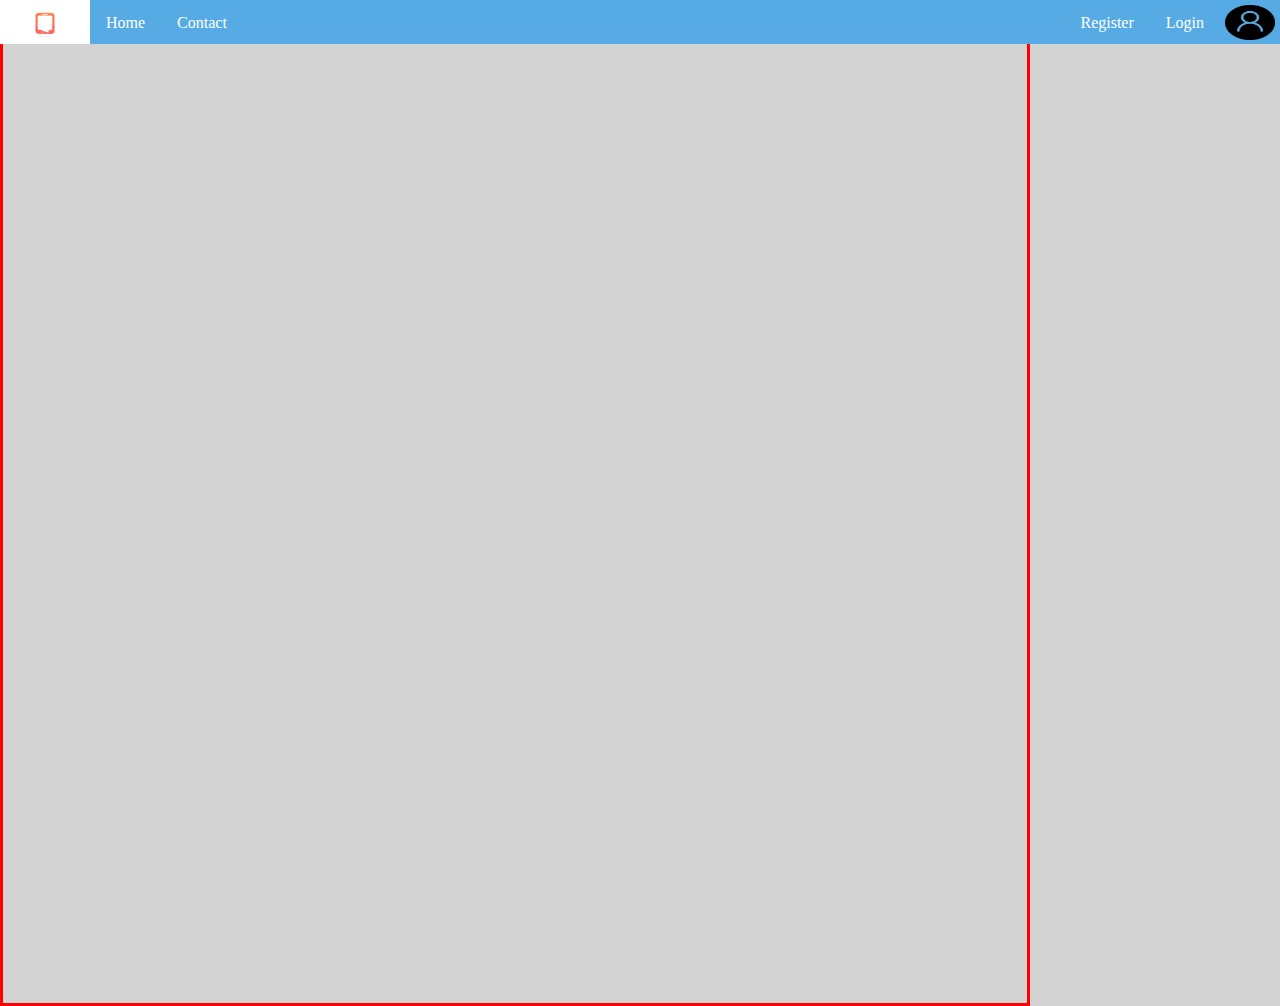
==== pyScripts/index.html @ e99b21b8 "Created the basic layout for the home page" ====
<!DOCTYPE html>
<html>
<head>
<title>Reddit</title>
<link rel="stylesheet" href="style.css">
</head>
<body>
    <div class = "container">

        <!-- <div class = "logo"><img src="logo.jpg"></div> -->

        <div class="navigation-bar">
                <nav>
                    <ul id = "nav-ul">
                            <li id = "navLeft"><img id = "logo" src="logo.jpg"></li>
                            <li id = "navLeft"><a href="default.asp">Home</a></li>
                            <li id = "navLeft"><a href="news.asp">Contact</a></li>
                            <li id = "navRight"><img id = "userImg" src="default_logImg.png"></li>
                            <li id = "navRight"><a href="contact.asp">Login</a></li>
                            <li id = "navRight"><a href="about.asp">Register</a></li>
                            
                    </ul>
                </nav>
                
        </div>
        <div class = "h">
            hello
        </div>
    </div>

</body>
</html>
---- pyScripts/style.css ----
body {
    background-color: lightgray;
    margin: 0;
    padding: 0;
 
}

nav{
    width : 100%;
    height: 20%;
    overflow: auto;

}


/* .logo img{
    position: absolute;
    width: 80px;
    height: 10%;

} */


#userImg{
    width : 50px;
    height: 35px;
    margin: 5px 5px 0px 5px;
}

.navigation-bar{
    position : fixed;
    width: 100%;


}

#logo{
    width : 90px;
    height: 50px;
    max-width: 100%;
    max-height: 10%;

    /* height: 110%; */
    margin: 0;
    padding:0;
}



#nav-ul {
    list-style-type: none;
    margin: 0;
    padding: 0;
    overflow: hidden;
    background-color:#56ABE4;

    ;
  }
  
  #nav-ul li {
    /* float: left; */
    margin: 0 0 -10px 0;
  }
#navLeft{
    float : left;
}

  #navRight {
      float : right;
  }
  
  #nav-ul li a {
    display: block;
    color: white;
    text-align: center;
    padding: 14px 16px;
    text-decoration: none;
  }
  
  /* Change the link color to #111 (black) on hover */
  #nav-ul li a:hover {
    background-color: red;
  }

  .h{
      border: solid red;
      width : 80%;
      height: 1000px;

  }
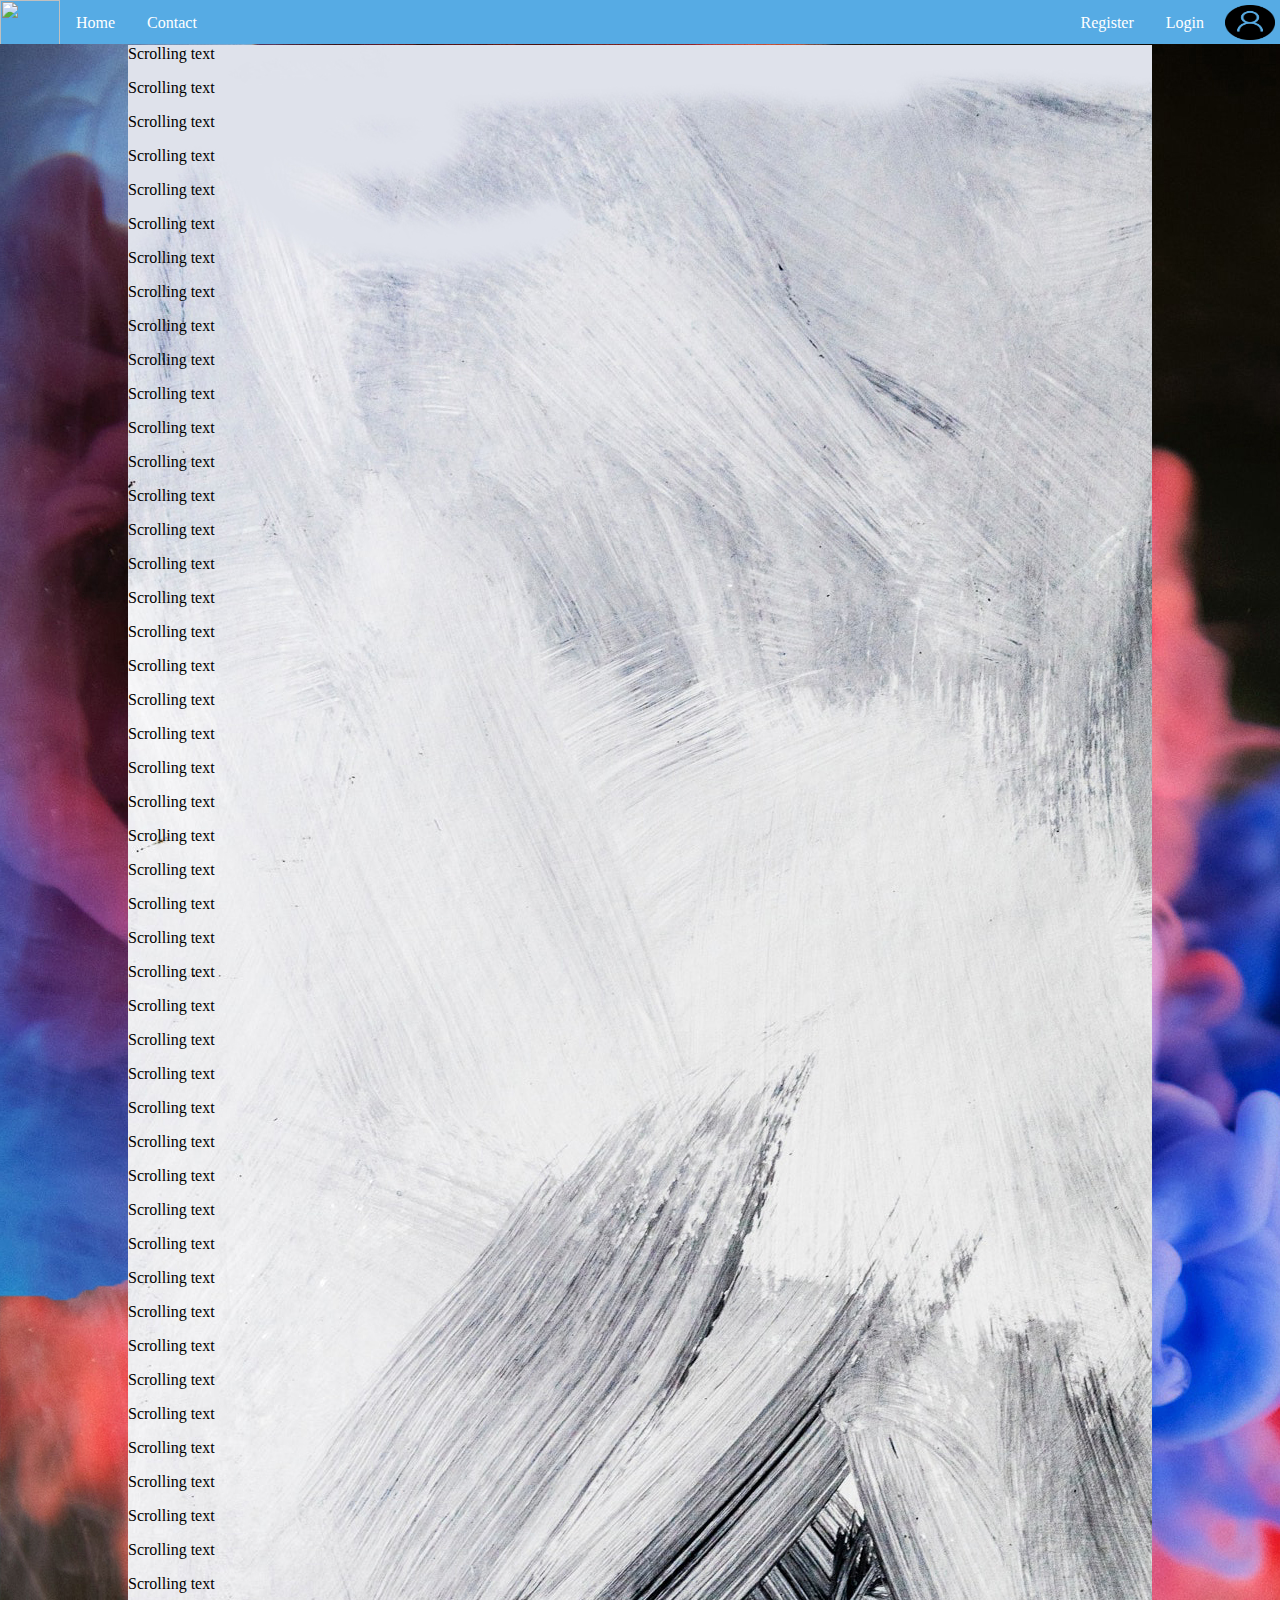
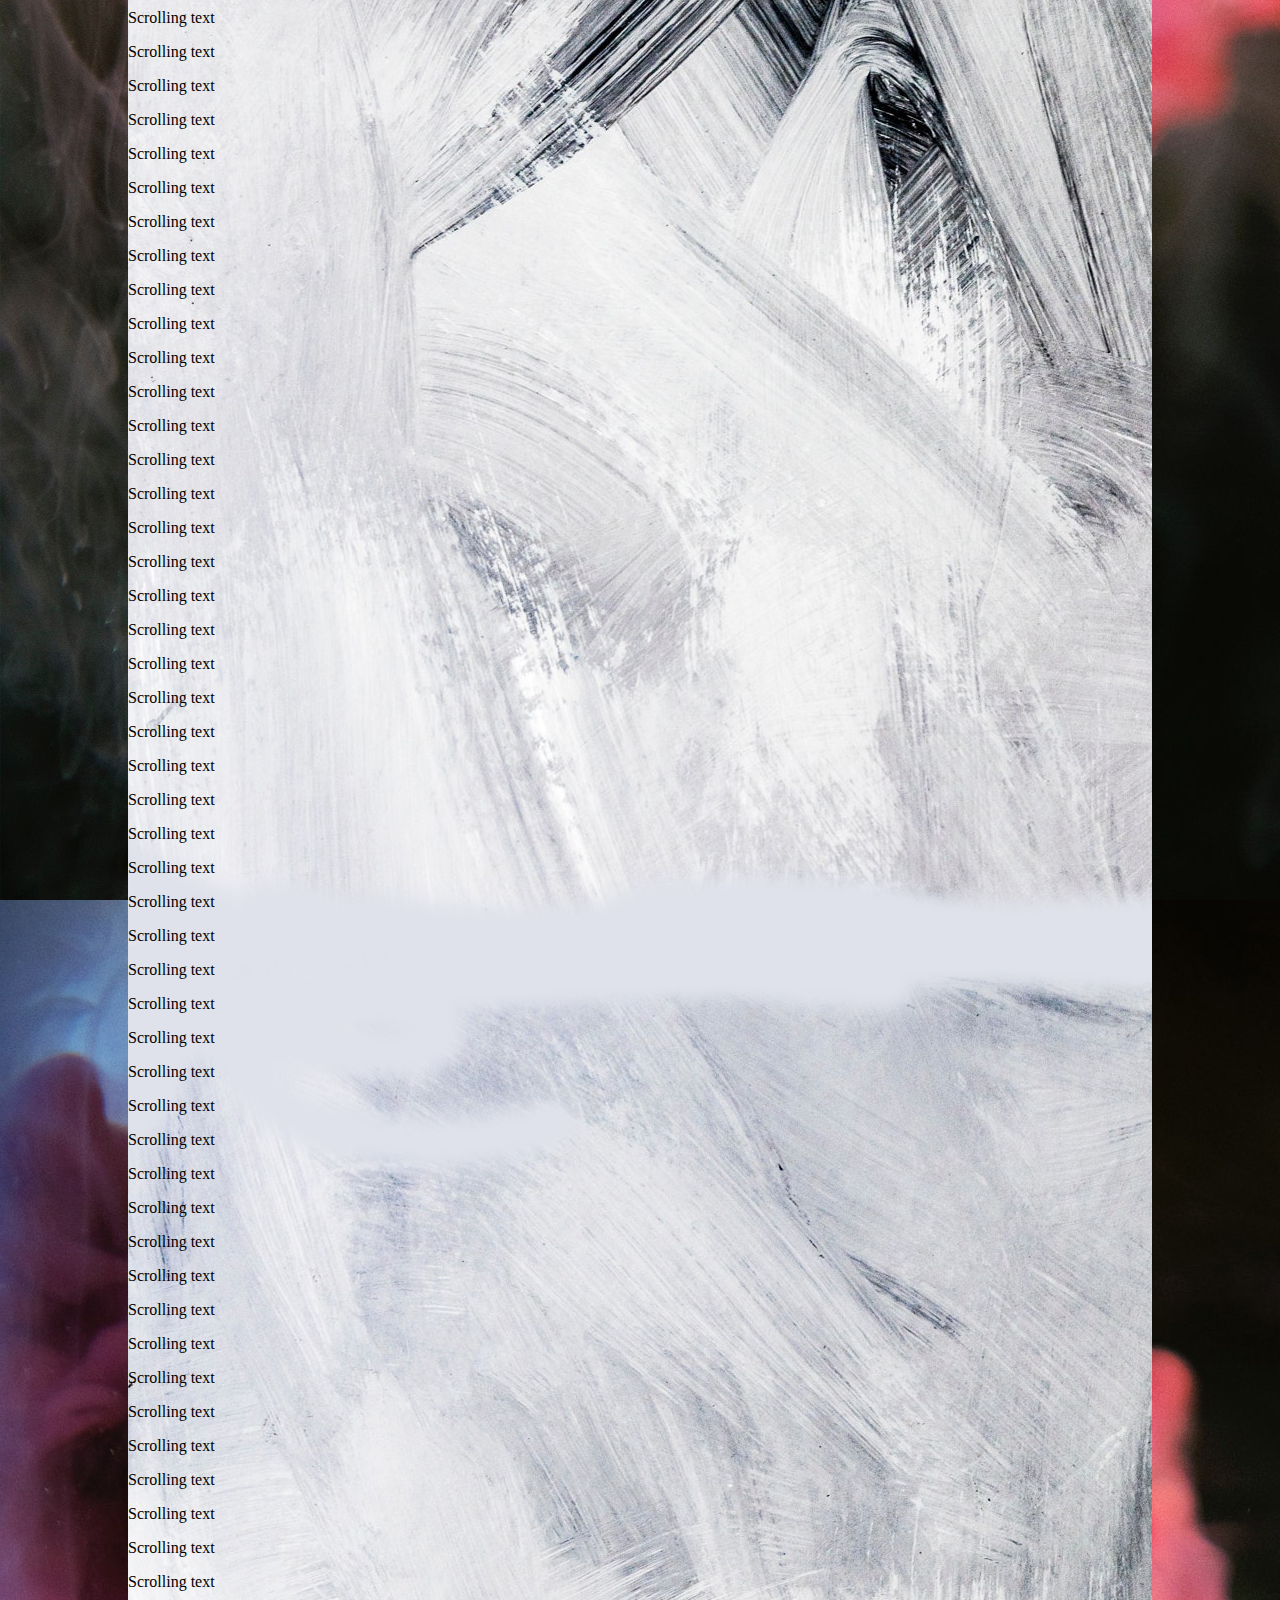
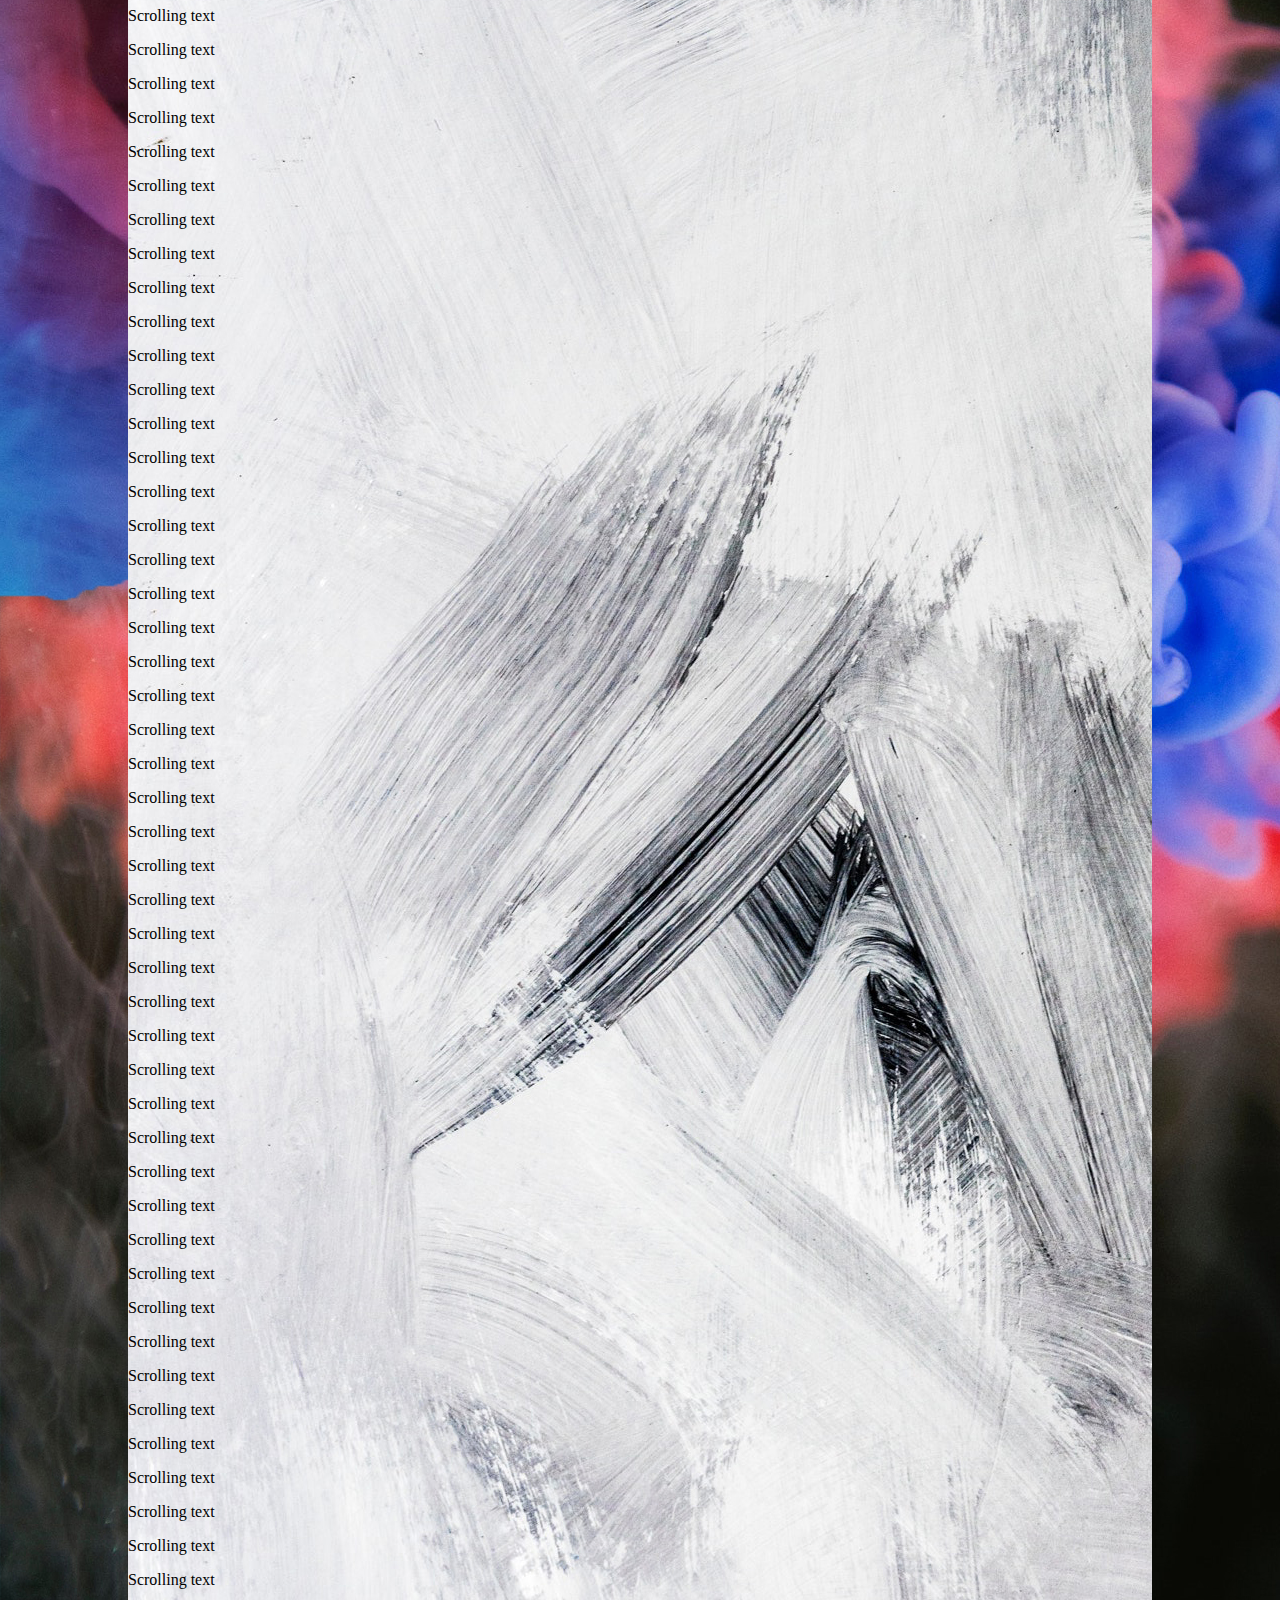
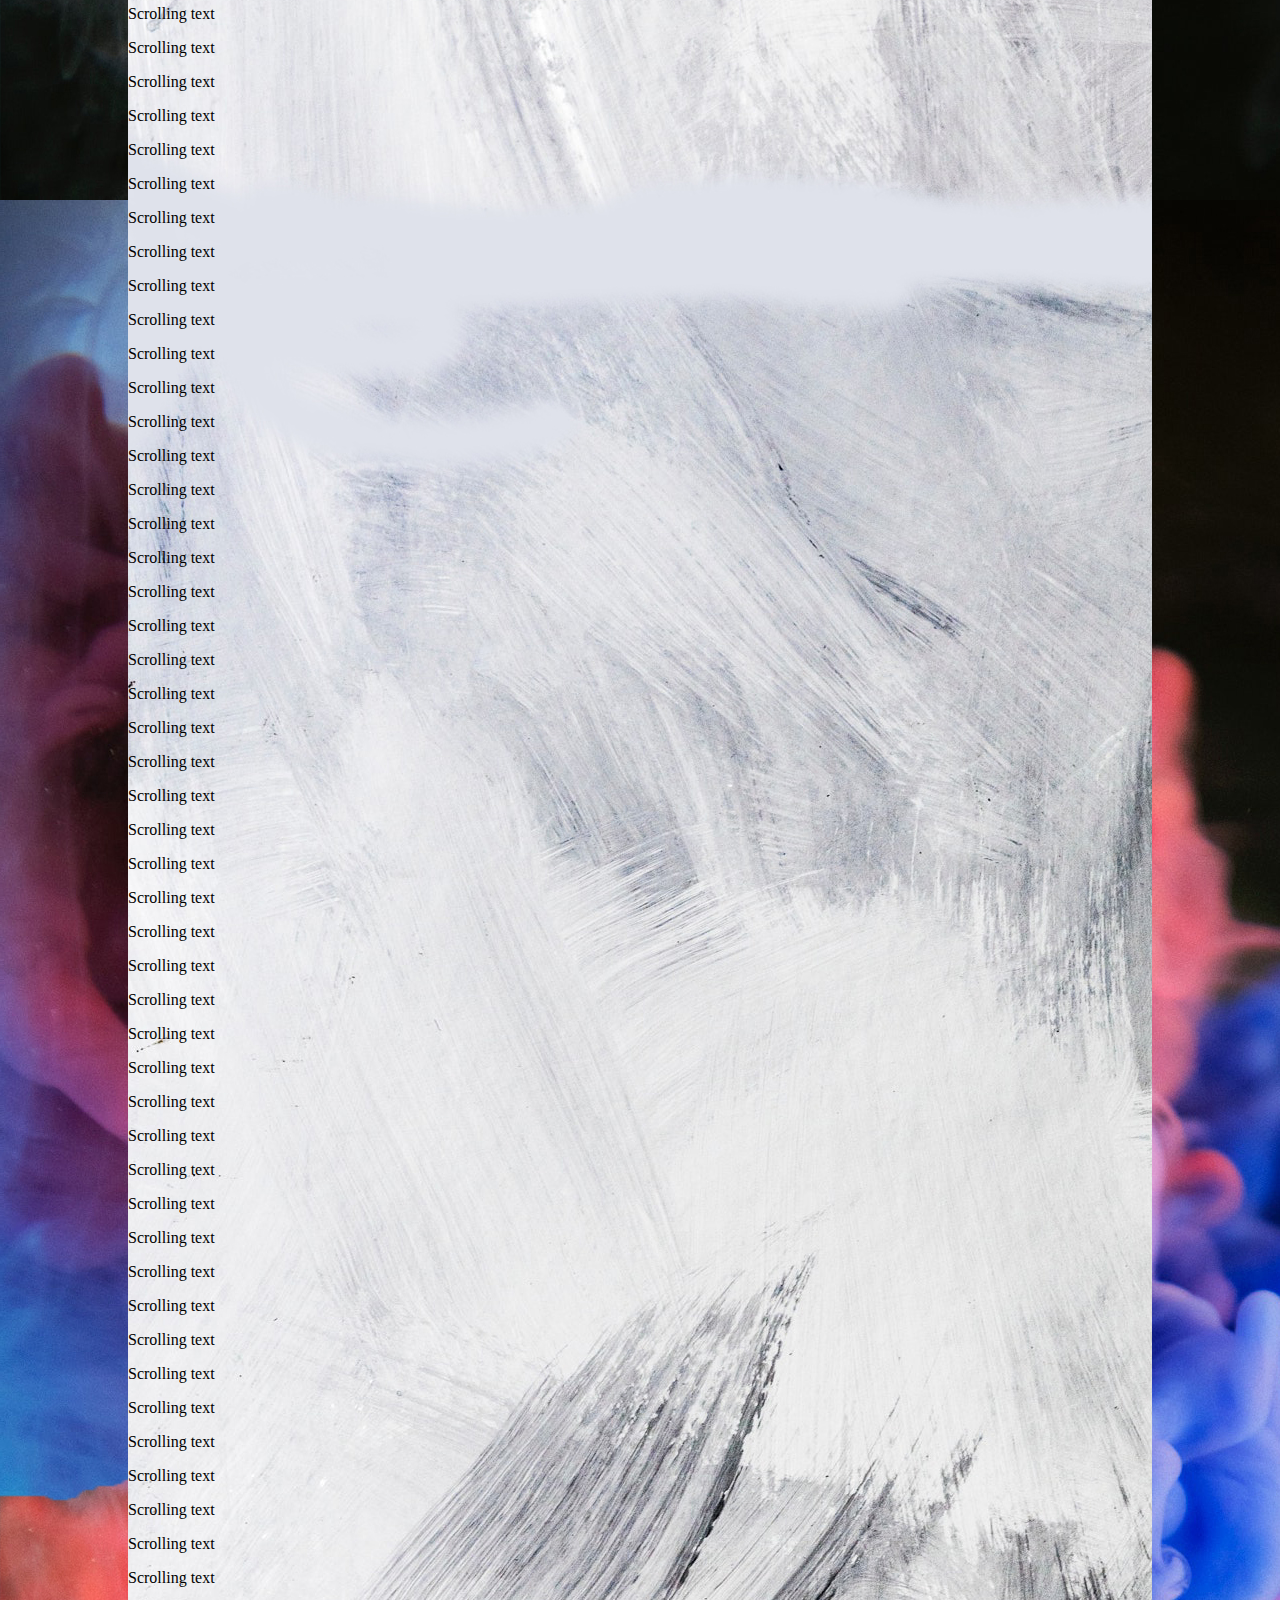
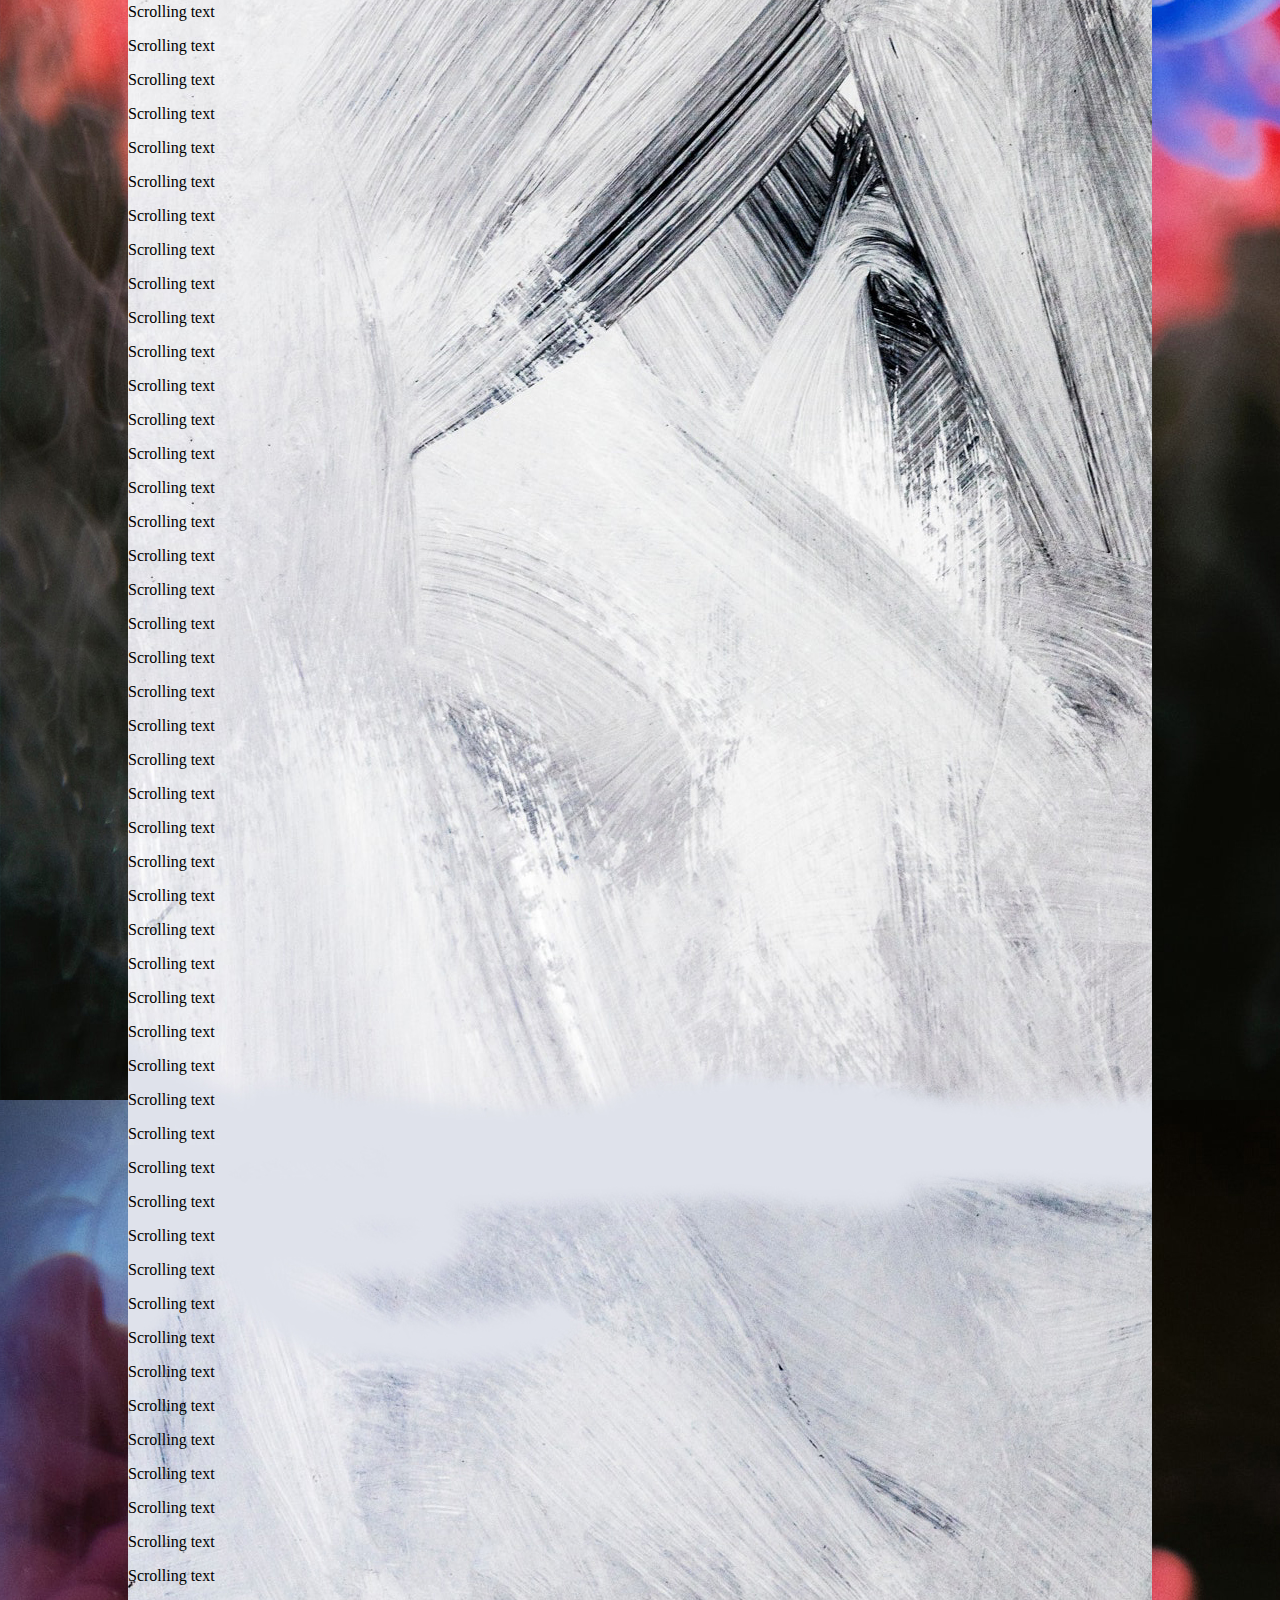
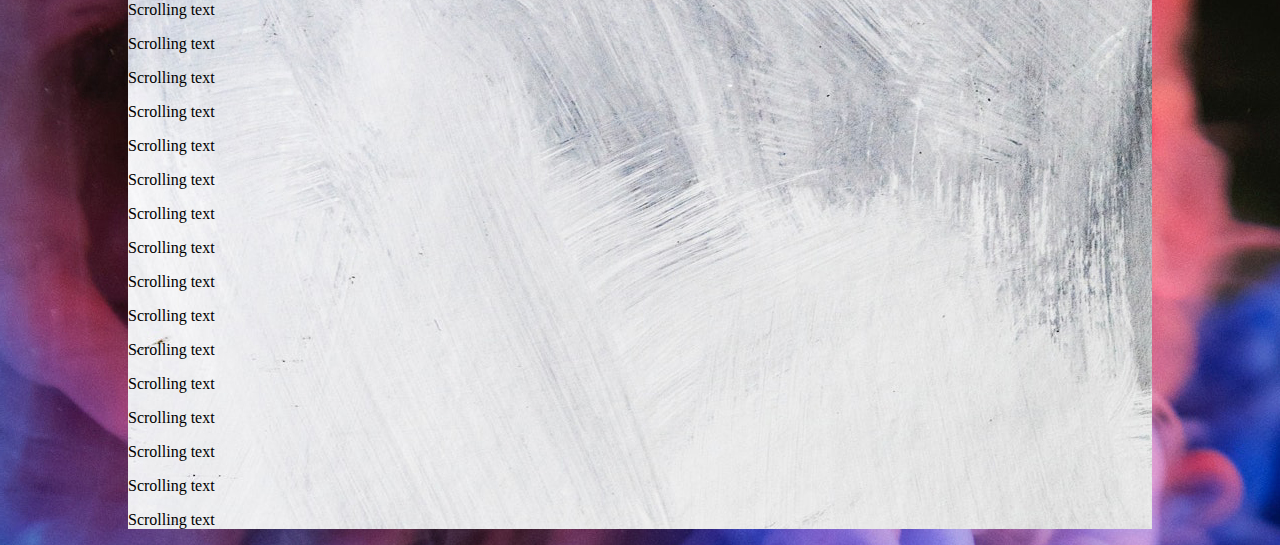
==== commit ea9876fe: "Added more css" ====
--- a/pyScripts/index.html
+++ b/pyScripts/index.html
@@ -5,14 +5,11 @@
 <link rel="stylesheet" href="style.css">
 </head>
 <body>
-    <div class = "container">
-
-        <!-- <div class = "logo"><img src="logo.jpg"></div> -->
-
+   
         <div class="navigation-bar">
                 <nav>
                     <ul id = "nav-ul">
-                            <li id = "navLeft"><img id = "logo" src="logo.jpg"></li>
+                            <li id = "navLeft"><img id = "logo" src="logo.png"></li>
                             <li id = "navLeft"><a href="default.asp">Home</a></li>
                             <li id = "navLeft"><a href="news.asp">Contact</a></li>
                             <li id = "navRight"><img id = "userImg" src="default_logImg.png"></li>
@@ -23,9 +20,261 @@
                 </nav>
                 
         </div>
+ 
+    <div class = "container">
         <div class = "h">
-            hello
+                <p>Scrolling text</p>
+                <p>Scrolling text</p>
+                <p>Scrolling text</p>
+                <p>Scrolling text</p>
+                <p>Scrolling text</p>   
+                <p>Scrolling text</p>
+                <p>Scrolling text</p>
+                <p>Scrolling text</p>
+                <p>Scrolling text</p>
+                <p>Scrolling text</p>
+                <p>Scrolling text</p>
+                <p>Scrolling text</p>
+                <p>Scrolling text</p>
+                <p>Scrolling text</p>
+                <p>Scrolling text</p>   
+                <p>Scrolling text</p>
+                <p>Scrolling text</p>
+                <p>Scrolling text</p>
+                <p>Scrolling text</p>
+                <p>Scrolling text</p>
+                <p>Scrolling text</p>
+                <p>Scrolling text</p>
+                <p>Scrolling text</p>
+                <p>Scrolling text</p>
+                <p>Scrolling text</p>   
+                <p>Scrolling text</p>
+                <p>Scrolling text</p>
+                <p>Scrolling text</p>
+                <p>Scrolling text</p>
+                <p>Scrolling text</p>
+                <p>Scrolling text</p>
+                <p>Scrolling text</p>
+                <p>Scrolling text</p>
+                <p>Scrolling text</p>
+                <p>Scrolling text</p>   
+                <p>Scrolling text</p>
+                <p>Scrolling text</p>
+                <p>Scrolling text</p>
+                <p>Scrolling text</p>
+                <p>Scrolling text</p>
+                <p>Scrolling text</p>
+                <p>Scrolling text</p>
+                <p>Scrolling text</p>
+                <p>Scrolling text</p>
+                <p>Scrolling text</p>   
+                <p>Scrolling text</p>
+                <p>Scrolling text</p>
+                <p>Scrolling text</p>
+                <p>Scrolling text</p>
+                <p>Scrolling text</p>
+                <p>Scrolling text</p>
+                <p>Scrolling text</p>
+                <p>Scrolling text</p>
+                <p>Scrolling text</p>
+                <p>Scrolling text</p>   
+                <p>Scrolling text</p>
+                <p>Scrolling text</p>
+                <p>Scrolling text</p>
+                <p>Scrolling text</p>
+                <p>Scrolling text</p>
+                <p>Scrolling text</p>
+                <p>Scrolling text</p>
+                <p>Scrolling text</p>
+                <p>Scrolling text</p>
+                <p>Scrolling text</p>   
+                <p>Scrolling text</p>
+                <p>Scrolling text</p>
+                <p>Scrolling text</p>
+                <p>Scrolling text</p>
+                <p>Scrolling text</p>
+                <p>Scrolling text</p>
+                <p>Scrolling text</p>
+                <p>Scrolling text</p>
+                <p>Scrolling text</p>
+                <p>Scrolling text</p>   
+                <p>Scrolling text</p>
+                <p>Scrolling text</p>
+                <p>Scrolling text</p>
+                <p>Scrolling text</p>
+                <p>Scrolling text</p>
+                <p>Scrolling text</p>
+                <p>Scrolling text</p>
+                <p>Scrolling text</p>
+                <p>Scrolling text</p>
+                <p>Scrolling text</p>   
+                <p>Scrolling text</p>
+                <p>Scrolling text</p>
+                <p>Scrolling text</p>
+                <p>Scrolling text</p>
+                <p>Scrolling text</p>
+                <p>Scrolling text</p>
+                <p>Scrolling text</p>
+                <p>Scrolling text</p>
+                <p>Scrolling text</p>
+                <p>Scrolling text</p>   
+                <p>Scrolling text</p>
+                <p>Scrolling text</p>
+                <p>Scrolling text</p>
+                <p>Scrolling text</p>
+                <p>Scrolling text</p>
+                <p>Scrolling text</p>
+                <p>Scrolling text</p>
+                <p>Scrolling text</p>
+                <p>Scrolling text</p>
+                <p>Scrolling text</p>   
+                <p>Scrolling text</p>
+                <p>Scrolling text</p>
+                <p>Scrolling text</p>
+                <p>Scrolling text</p>
+                <p>Scrolling text</p>
+                <p>Scrolling text</p>
+                <p>Scrolling text</p>
+                <p>Scrolling text</p>
+                <p>Scrolling text</p>
+                <p>Scrolling text</p>   
+                <p>Scrolling text</p>
+                <p>Scrolling text</p>
+                <p>Scrolling text</p>
+                <p>Scrolling text</p>
+                <p>Scrolling text</p>
+                <p>Scrolling text</p>
+                <p>Scrolling text</p>
+                <p>Scrolling text</p>
+                <p>Scrolling text</p>
+                <p>Scrolling text</p>   
+                <p>Scrolling text</p>
+                <p>Scrolling text</p>
+                <p>Scrolling text</p>
+                <p>Scrolling text</p>
+                <p>Scrolling text</p>
+                <p>Scrolling text</p>
+                <p>Scrolling text</p>
+                <p>Scrolling text</p>
+                <p>Scrolling text</p>
+                <p>Scrolling text</p>   
+                <p>Scrolling text</p>
+                <p>Scrolling text</p>
+                <p>Scrolling text</p>
+                <p>Scrolling text</p>
+                <p>Scrolling text</p>
+                <p>Scrolling text</p>
+                <p>Scrolling text</p>
+                <p>Scrolling text</p>
+                <p>Scrolling text</p>
+                <p>Scrolling text</p>   
+                <p>Scrolling text</p>
+                <p>Scrolling text</p>
+                <p>Scrolling text</p>
+                <p>Scrolling text</p>
+                <p>Scrolling text</p>
+                <p>Scrolling text</p>
+                <p>Scrolling text</p>
+                <p>Scrolling text</p>
+                <p>Scrolling text</p>
+                <p>Scrolling text</p>   
+                <p>Scrolling text</p>
+                <p>Scrolling text</p>
+                <p>Scrolling text</p>
+                <p>Scrolling text</p>
+                <p>Scrolling text</p>
+                <p>Scrolling text</p>
+                <p>Scrolling text</p>
+                <p>Scrolling text</p>
+                <p>Scrolling text</p>
+                <p>Scrolling text</p>   
+                <p>Scrolling text</p>
+                <p>Scrolling text</p>
+                <p>Scrolling text</p>
+                <p>Scrolling text</p>
+                <p>Scrolling text</p>
+                <p>Scrolling text</p>
+                <p>Scrolling text</p>
+                <p>Scrolling text</p>
+                <p>Scrolling text</p>
+                <p>Scrolling text</p>   
+                <p>Scrolling text</p>
+                <p>Scrolling text</p>
+                <p>Scrolling text</p>
+                <p>Scrolling text</p>
+                <p>Scrolling text</p>
+                <p>Scrolling text</p>
+                <p>Scrolling text</p>
+                <p>Scrolling text</p>
+                <p>Scrolling text</p>
+                <p>Scrolling text</p>   
+                <p>Scrolling text</p>
+                <p>Scrolling text</p>
+                <p>Scrolling text</p>
+                <p>Scrolling text</p>
+                <p>Scrolling text</p>
+                <p>Scrolling text</p>
+                <p>Scrolling text</p>
+                <p>Scrolling text</p>
+                <p>Scrolling text</p>
+                <p>Scrolling text</p>   
+                <p>Scrolling text</p>
+                <p>Scrolling text</p>
+                <p>Scrolling text</p>
+                <p>Scrolling text</p>
+                <p>Scrolling text</p>
+                <p>Scrolling text</p>
+                <p>Scrolling text</p>
+                <p>Scrolling text</p>
+                <p>Scrolling text</p>
+                <p>Scrolling text</p>   
+                <p>Scrolling text</p>
+                <p>Scrolling text</p>
+                <p>Scrolling text</p>
+                <p>Scrolling text</p>
+                <p>Scrolling text</p>
+                <p>Scrolling text</p>
+                <p>Scrolling text</p>
+                <p>Scrolling text</p>
+                <p>Scrolling text</p>
+                <p>Scrolling text</p>   
+                <p>Scrolling text</p>
+                <p>Scrolling text</p>
+                <p>Scrolling text</p>
+                <p>Scrolling text</p>
+                <p>Scrolling text</p>
+                <p>Scrolling text</p>
+                <p>Scrolling text</p>
+                <p>Scrolling text</p>
+                <p>Scrolling text</p>
+                <p>Scrolling text</p>   
+                <p>Scrolling text</p>
+                <p>Scrolling text</p>
+                <p>Scrolling text</p>
+                <p>Scrolling text</p>
+                <p>Scrolling text</p>
+                <p>Scrolling text</p>
+                <p>Scrolling text</p>
+                <p>Scrolling text</p>
+                <p>Scrolling text</p>
+                <p>Scrolling text</p>   
+                <p>Scrolling text</p>
+                <p>Scrolling text</p>
+                <p>Scrolling text</p>
+                <p>Scrolling text</p>
+                <p>Scrolling text</p>
+                <p>Scrolling text</p>
+                <p>Scrolling text</p>
+                <p>Scrolling text</p>
+                <p>Scrolling text</p>
+                <p>Scrolling text</p>   
+                <p>Scrolling text</p>
+                <p>Scrolling text</p>
+                <p>Scrolling text</p>
+                <p>Scrolling text</p>
+                <p>Scrolling text</p>
         </div>
+
     </div>
 
 </body>
--- a/pyScripts/style.css
+++ b/pyScripts/style.css
@@ -1,5 +1,9 @@
 body {
-    background-color: lightgray;
+    /* background-color: lightgray; */
+    /* background-image: url("milkeyWay.jpeg"); */
+    /* background-image: url("backgrounds-blank-blue-953214.jpg");
+    background-image: url("backgrounds-blank-blue-953214.jpg"); */
+    background-image: url("abstract-art-artistic-1020315_C2.jpg");
     margin: 0;
     padding: 0;
  
@@ -28,20 +32,20 @@
 }
 
 .navigation-bar{
-    position : fixed;
+    top: 0;
     width: 100%;
+    position : fixed; 
+    
+
+    
+}
 
 
-}
 
 #logo{
-    width : 90px;
+    width : 60px;
     height: 50px;
-    max-width: 100%;
-    max-height: 10%;
-
-    /* height: 110%; */
-    margin: 0;
+    margin: 0px 0px 0px 0px;
     padding:0;
 }
 
@@ -82,10 +86,25 @@
     background-color: red;
   }
 
-  .h{
-      border: solid red;
-      width : 80%;
-      height: 1000px;
+
+
+
+
+.container{
+    width : 80%;
+    /* height: */
+    margin-top: 45px;
+    margin-left: 10%;
+    margin-right: 10%;
+    /* background-color: rgb(76, 99, 91); */
+    background-image: url("abstract-attractive-backdrop-988872.jpg")
+   
+
+}
+.h{
+    
+      /* border: solid red; */
+      /* height: 1000px; */
 
   }
 
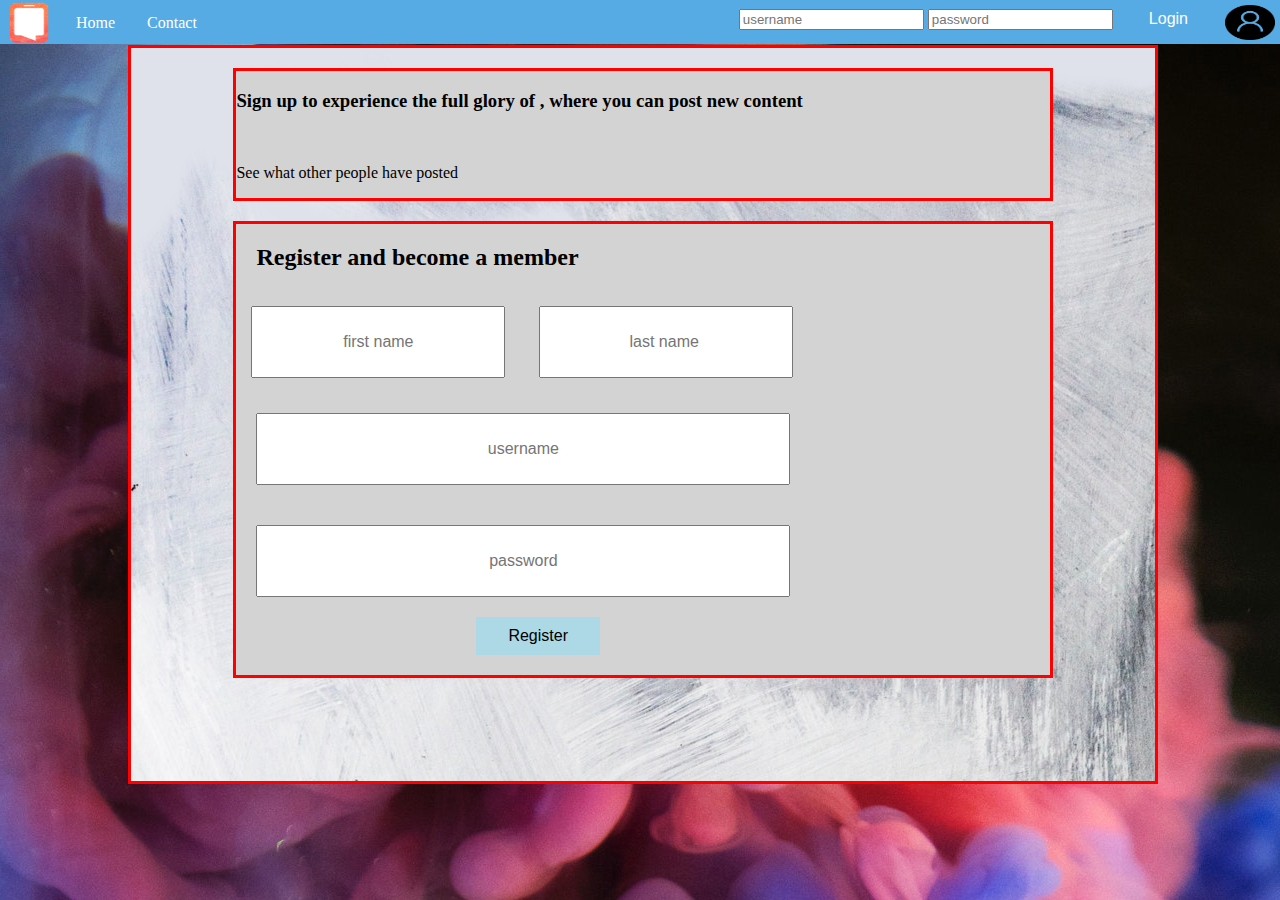
==== commit 108f0ab9: "register page is created" ====
--- a/pyScripts/index.html
+++ b/pyScripts/index.html
@@ -3,6 +3,9 @@
 <head>
 <title>Reddit</title>
 <link rel="stylesheet" href="style.css">
+
+
+
 </head>
 <body>
    
@@ -13,269 +16,54 @@
                             <li id = "navLeft"><a href="default.asp">Home</a></li>
                             <li id = "navLeft"><a href="news.asp">Contact</a></li>
                             <li id = "navRight"><img id = "userImg" src="default_logImg.png"></li>
-                            <li id = "navRight"><a href="contact.asp">Login</a></li>
-                            <li id = "navRight"><a href="about.asp">Register</a></li>
+                            <!-- <li id = "navRight"><a href="contact.asp">Login</a></li> -->
+                            <!-- <li id = "navRight"><a href="about.asp">Register</a></li> -->
+                
+                       
+                             <li id = "navRight">
+                                <form id = "loginForm" method ="POST">
+                                        <!-- First name -->
+                                        <input type="text"  placeholder="username" name="username">
+                                        <!-- Last name -->
+                                        <input type="password" placeholder  = "password" name="lastname">
+                                        <input type="submit" id = "loginBtn" value="Login">
+                                </form>
+                            </li>
+
+
                             
                     </ul>
                 </nav>
                 
         </div>
  
-    <div class = "container">
-        <div class = "h">
-                <p>Scrolling text</p>
-                <p>Scrolling text</p>
-                <p>Scrolling text</p>
-                <p>Scrolling text</p>
-                <p>Scrolling text</p>   
-                <p>Scrolling text</p>
-                <p>Scrolling text</p>
-                <p>Scrolling text</p>
-                <p>Scrolling text</p>
-                <p>Scrolling text</p>
-                <p>Scrolling text</p>
-                <p>Scrolling text</p>
-                <p>Scrolling text</p>
-                <p>Scrolling text</p>
-                <p>Scrolling text</p>   
-                <p>Scrolling text</p>
-                <p>Scrolling text</p>
-                <p>Scrolling text</p>
-                <p>Scrolling text</p>
-                <p>Scrolling text</p>
-                <p>Scrolling text</p>
-                <p>Scrolling text</p>
-                <p>Scrolling text</p>
-                <p>Scrolling text</p>
-                <p>Scrolling text</p>   
-                <p>Scrolling text</p>
-                <p>Scrolling text</p>
-                <p>Scrolling text</p>
-                <p>Scrolling text</p>
-                <p>Scrolling text</p>
-                <p>Scrolling text</p>
-                <p>Scrolling text</p>
-                <p>Scrolling text</p>
-                <p>Scrolling text</p>
-                <p>Scrolling text</p>   
-                <p>Scrolling text</p>
-                <p>Scrolling text</p>
-                <p>Scrolling text</p>
-                <p>Scrolling text</p>
-                <p>Scrolling text</p>
-                <p>Scrolling text</p>
-                <p>Scrolling text</p>
-                <p>Scrolling text</p>
-                <p>Scrolling text</p>
-                <p>Scrolling text</p>   
-                <p>Scrolling text</p>
-                <p>Scrolling text</p>
-                <p>Scrolling text</p>
-                <p>Scrolling text</p>
-                <p>Scrolling text</p>
-                <p>Scrolling text</p>
-                <p>Scrolling text</p>
-                <p>Scrolling text</p>
-                <p>Scrolling text</p>
-                <p>Scrolling text</p>   
-                <p>Scrolling text</p>
-                <p>Scrolling text</p>
-                <p>Scrolling text</p>
-                <p>Scrolling text</p>
-                <p>Scrolling text</p>
-                <p>Scrolling text</p>
-                <p>Scrolling text</p>
-                <p>Scrolling text</p>
-                <p>Scrolling text</p>
-                <p>Scrolling text</p>   
-                <p>Scrolling text</p>
-                <p>Scrolling text</p>
-                <p>Scrolling text</p>
-                <p>Scrolling text</p>
-                <p>Scrolling text</p>
-                <p>Scrolling text</p>
-                <p>Scrolling text</p>
-                <p>Scrolling text</p>
-                <p>Scrolling text</p>
-                <p>Scrolling text</p>   
-                <p>Scrolling text</p>
-                <p>Scrolling text</p>
-                <p>Scrolling text</p>
-                <p>Scrolling text</p>
-                <p>Scrolling text</p>
-                <p>Scrolling text</p>
-                <p>Scrolling text</p>
-                <p>Scrolling text</p>
-                <p>Scrolling text</p>
-                <p>Scrolling text</p>   
-                <p>Scrolling text</p>
-                <p>Scrolling text</p>
-                <p>Scrolling text</p>
-                <p>Scrolling text</p>
-                <p>Scrolling text</p>
-                <p>Scrolling text</p>
-                <p>Scrolling text</p>
-                <p>Scrolling text</p>
-                <p>Scrolling text</p>
-                <p>Scrolling text</p>   
-                <p>Scrolling text</p>
-                <p>Scrolling text</p>
-                <p>Scrolling text</p>
-                <p>Scrolling text</p>
-                <p>Scrolling text</p>
-                <p>Scrolling text</p>
-                <p>Scrolling text</p>
-                <p>Scrolling text</p>
-                <p>Scrolling text</p>
-                <p>Scrolling text</p>   
-                <p>Scrolling text</p>
-                <p>Scrolling text</p>
-                <p>Scrolling text</p>
-                <p>Scrolling text</p>
-                <p>Scrolling text</p>
-                <p>Scrolling text</p>
-                <p>Scrolling text</p>
-                <p>Scrolling text</p>
-                <p>Scrolling text</p>
-                <p>Scrolling text</p>   
-                <p>Scrolling text</p>
-                <p>Scrolling text</p>
-                <p>Scrolling text</p>
-                <p>Scrolling text</p>
-                <p>Scrolling text</p>
-                <p>Scrolling text</p>
-                <p>Scrolling text</p>
-                <p>Scrolling text</p>
-                <p>Scrolling text</p>
-                <p>Scrolling text</p>   
-                <p>Scrolling text</p>
-                <p>Scrolling text</p>
-                <p>Scrolling text</p>
-                <p>Scrolling text</p>
-                <p>Scrolling text</p>
-                <p>Scrolling text</p>
-                <p>Scrolling text</p>
-                <p>Scrolling text</p>
-                <p>Scrolling text</p>
-                <p>Scrolling text</p>   
-                <p>Scrolling text</p>
-                <p>Scrolling text</p>
-                <p>Scrolling text</p>
-                <p>Scrolling text</p>
-                <p>Scrolling text</p>
-                <p>Scrolling text</p>
-                <p>Scrolling text</p>
-                <p>Scrolling text</p>
-                <p>Scrolling text</p>
-                <p>Scrolling text</p>   
-                <p>Scrolling text</p>
-                <p>Scrolling text</p>
-                <p>Scrolling text</p>
-                <p>Scrolling text</p>
-                <p>Scrolling text</p>
-                <p>Scrolling text</p>
-                <p>Scrolling text</p>
-                <p>Scrolling text</p>
-                <p>Scrolling text</p>
-                <p>Scrolling text</p>   
-                <p>Scrolling text</p>
-                <p>Scrolling text</p>
-                <p>Scrolling text</p>
-                <p>Scrolling text</p>
-                <p>Scrolling text</p>
-                <p>Scrolling text</p>
-                <p>Scrolling text</p>
-                <p>Scrolling text</p>
-                <p>Scrolling text</p>
-                <p>Scrolling text</p>   
-                <p>Scrolling text</p>
-                <p>Scrolling text</p>
-                <p>Scrolling text</p>
-                <p>Scrolling text</p>
-                <p>Scrolling text</p>
-                <p>Scrolling text</p>
-                <p>Scrolling text</p>
-                <p>Scrolling text</p>
-                <p>Scrolling text</p>
-                <p>Scrolling text</p>   
-                <p>Scrolling text</p>
-                <p>Scrolling text</p>
-                <p>Scrolling text</p>
-                <p>Scrolling text</p>
-                <p>Scrolling text</p>
-                <p>Scrolling text</p>
-                <p>Scrolling text</p>
-                <p>Scrolling text</p>
-                <p>Scrolling text</p>
-                <p>Scrolling text</p>   
-                <p>Scrolling text</p>
-                <p>Scrolling text</p>
-                <p>Scrolling text</p>
-                <p>Scrolling text</p>
-                <p>Scrolling text</p>
-                <p>Scrolling text</p>
-                <p>Scrolling text</p>
-                <p>Scrolling text</p>
-                <p>Scrolling text</p>
-                <p>Scrolling text</p>   
-                <p>Scrolling text</p>
-                <p>Scrolling text</p>
-                <p>Scrolling text</p>
-                <p>Scrolling text</p>
-                <p>Scrolling text</p>
-                <p>Scrolling text</p>
-                <p>Scrolling text</p>
-                <p>Scrolling text</p>
-                <p>Scrolling text</p>
-                <p>Scrolling text</p>   
-                <p>Scrolling text</p>
-                <p>Scrolling text</p>
-                <p>Scrolling text</p>
-                <p>Scrolling text</p>
-                <p>Scrolling text</p>
-                <p>Scrolling text</p>
-                <p>Scrolling text</p>
-                <p>Scrolling text</p>
-                <p>Scrolling text</p>
-                <p>Scrolling text</p>   
-                <p>Scrolling text</p>
-                <p>Scrolling text</p>
-                <p>Scrolling text</p>
-                <p>Scrolling text</p>
-                <p>Scrolling text</p>
-                <p>Scrolling text</p>
-                <p>Scrolling text</p>
-                <p>Scrolling text</p>
-                <p>Scrolling text</p>
-                <p>Scrolling text</p>   
-                <p>Scrolling text</p>
-                <p>Scrolling text</p>
-                <p>Scrolling text</p>
-                <p>Scrolling text</p>
-                <p>Scrolling text</p>
-                <p>Scrolling text</p>
-                <p>Scrolling text</p>
-                <p>Scrolling text</p>
-                <p>Scrolling text</p>
-                <p>Scrolling text</p>   
-                <p>Scrolling text</p>
-                <p>Scrolling text</p>
-                <p>Scrolling text</p>
-                <p>Scrolling text</p>
-                <p>Scrolling text</p>
-                <p>Scrolling text</p>
-                <p>Scrolling text</p>
-                <p>Scrolling text</p>
-                <p>Scrolling text</p>
-                <p>Scrolling text</p>   
-                <p>Scrolling text</p>
-                <p>Scrolling text</p>
-                <p>Scrolling text</p>
-                <p>Scrolling text</p>
-                <p>Scrolling text</p>
+        <div class = "container">
+                <div class = "signUpInfo">
+                        <h3>Sign up to experience the full glory of , where you can post new  content </h3>
+                        <br>
+                        <p>See what other people have posted</p>
+                </div>
+                <div class = "singUpForm">
+                        <form id = "registerForm" method ="POST">
+                                <h2 id = "becomeMem">Register and become a member</h2>
+                                <!-- First name -->
+                                <input type="text"  id = "rInput" placeholder="first name" name="rfirstname">
+                                <!-- Last name -->
+                                <input type="text" id = "rInput" placeholder  = "last name " name="rlastname">
+                                <br>
+                                <input type="text" id = "rInputI" placeholder  = "username" name="rUsername">
+                                <br>
+                                <input type="password"  id = "rInputI" placeholder  = "password" name="lastname">
+                                <br>
+                                <input type="submit" id = "registerBtn" value="Register">
+                                
+                        </form>                
+                        
+                        
+                </div>
+  
+       
         </div>
-
-    </div>
 
 </body>
 </html>--- a/pyScripts/style.css
+++ b/pyScripts/style.css
@@ -51,15 +51,16 @@
 
 
 
-#nav-ul {
+#nav-ul{
     list-style-type: none;
     margin: 0;
     padding: 0;
     overflow: hidden;
     background-color:#56ABE4;
 
-    ;
   }
+
+
   
   #nav-ul li {
     /* float: left; */
@@ -80,6 +81,23 @@
     padding: 14px 16px;
     text-decoration: none;
   }
+
+  #loginBtn{
+    background-color: #56ABE4 ;
+    border: none;
+    color: white;
+    padding: 10px 32px;
+    text-align: center;
+    text-decoration: none;
+    display: inline-block;
+    font-size: 16px;
+    /* margin: 4px 2px; */
+    cursor: pointer;
+  }
+
+  #loginBtn:hover{
+    background-color: red;
+  }
   
   /* Change the link color to #111 (black) on hover */
   #nav-ul li a:hover {
@@ -90,22 +108,76 @@
 
 
 
+
 .container{
+    border: solid red;
     width : 80%;
+    height: 100%;
     /* height: */
     margin-top: 45px;
     margin-left: 10%;
     margin-right: 10%;
     /* background-color: rgb(76, 99, 91); */
-    background-image: url("abstract-attractive-backdrop-988872.jpg")
+    background-image: url("abstract-attractive-backdrop-988872.jpg") 
+    
    
 
 }
-.h{
-    
-      /* border: solid red; */
-      /* height: 1000px; */
 
-  }
+
+.signUpInfo{
+  background-color: lightgrey;
+  border: solid red;
+  margin : 20px;
+  margin-right: 10%;
+  margin-left: 10%;
+  height: 100%;
+
+
+}
+.singUpForm{
+  background-color: lightgrey;
+  border: solid red;
+  margin-right: 10%;
+  margin-left: 10%;
+  margin-bottom: 10%;
+  height: 100%;
+
+}
+
+#rInput{
+  width: 200px;
+  font-size: 16px;
+  padding: 25px;
+  text-align: center;
+  margin: 15px;
+
+}
+#rInputI{
+  width: 480px;
+  font-size: 16px;
+  padding: 25px;
+  text-align: center;
+  margin: 20px;
+
+}
+
+#registerBtn{
+  border: none;
+  padding: 10px 32px;
+  margin-left: 240px;
+  margin-bottom: 20px;
+  font-size: 16px;
+  text-align: center;
+  text-decoration: none;
+  display: inline-block;
+  background-color: lightblue;
+
+
+}
+
+#becomeMem{
+  margin: 20px;
+}
 
   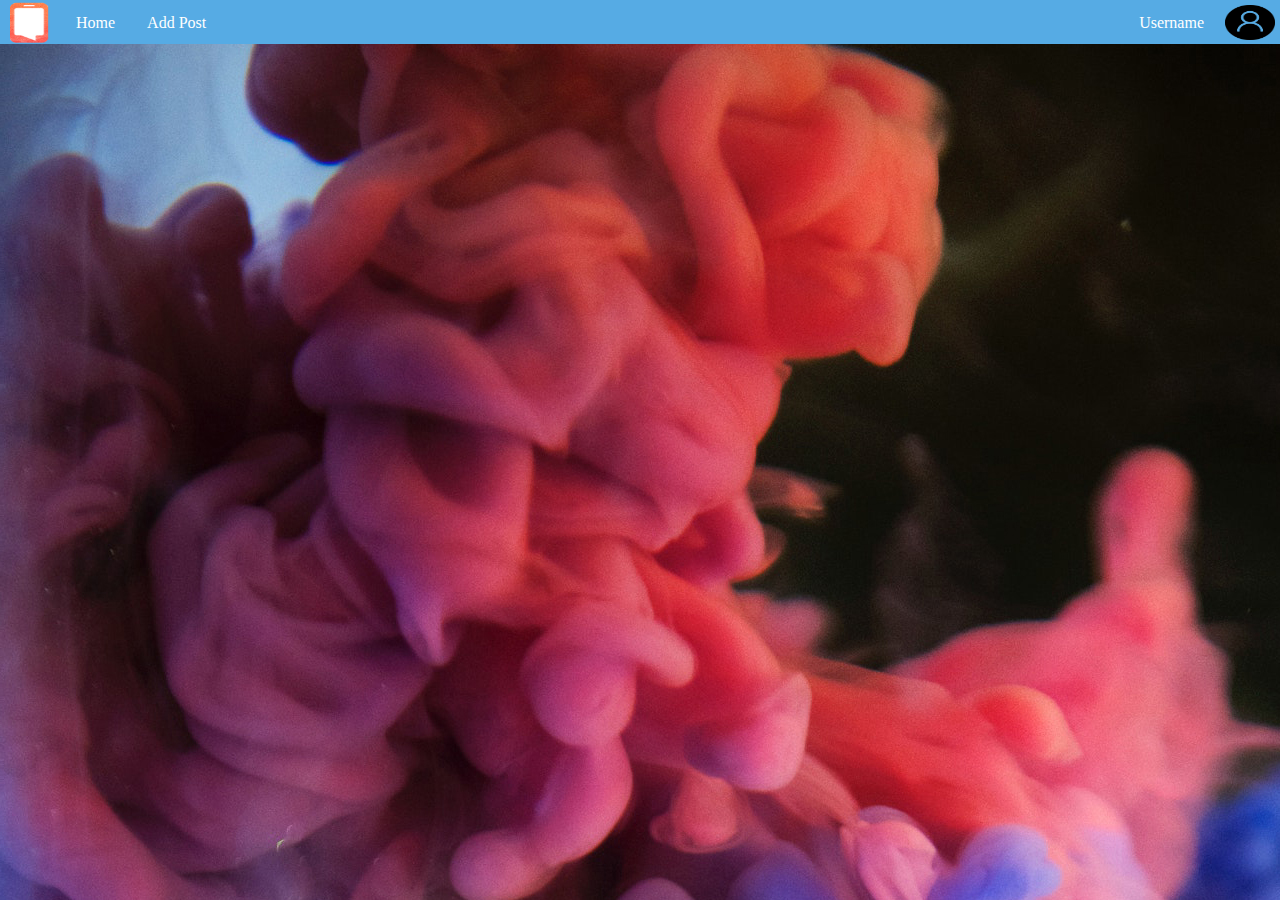
==== commit 257904a4: "Fixed front page html" ====
--- a/pyScripts/index.html
+++ b/pyScripts/index.html
@@ -1,10 +1,104 @@
 <!DOCTYPE html>
 <html>
 <head>
-<title>Reddit</title>
+<title>Discource</title>
 <link rel="stylesheet" href="style.css">
 
+<style>
+        body {
+                /* background-color: lightgray; */
+                /* background-image: url("milkeyWay.jpeg"); */
+                /* background-image: url("backgrounds-blank-blue-953214.jpg");
+                background-image: url("backgrounds-blank-blue-953214.jpg"); */
+                background-image: url("abstract-art-artistic-1020315_C2.jpg");
+                margin: 0;
+                padding: 0;     
+        }
 
+
+
+       
+
+        nav{
+                width : 100%;
+                height: 20%;
+                overflow: auto;
+
+        }
+
+        #userImg{
+                width : 50px;
+                height: 35px;
+                margin: 5px 5px 0px 5px;
+        }
+
+        .navigation-bar{
+                top: 0;
+                width: 100%;
+                position : fixed; 
+        
+
+        
+        }
+
+
+
+        #logo{
+                width : 60px;
+                height: 50px;
+                margin: 0px 0px 0px 0px;
+                padding:0;
+        }
+
+
+
+        #nav-ul {
+                list-style-type: none;
+                margin: 0;
+                padding: 0;
+                overflow: hidden;
+                background-color:#56ABE4;
+
+        }
+        
+        #nav-ul li {
+        /* float: left; */
+                margin: 0 0 -10px 0;
+        }
+
+        #navLeft{
+                float : left;
+        }
+
+        #navRight {
+        float : right;
+        }
+        
+        #nav-ul li a, label {
+                display: block;
+                color: white;
+                text-align: center;
+
+                padding: 14px 16px;
+                text-decoration: none;
+        }
+
+
+        
+        /* Change the link color to #111 (black) on hover */
+        #nav-ul li a:hover {
+                background-color: red;
+        }
+
+
+
+
+
+
+
+   
+
+</style>
 
 </head>
 <body>
@@ -13,21 +107,12 @@
                 <nav>
                     <ul id = "nav-ul">
                             <li id = "navLeft"><img id = "logo" src="logo.png"></li>
-                            <li id = "navLeft"><a href="default.asp">Home</a></li>
-                            <li id = "navLeft"><a href="news.asp">Contact</a></li>
+                            <li id = "navLeft"><a href="index.html">Home</a></li>
+                            <li id = "navLeft"><a href="news.asp">Add Post</a></li>
                             <li id = "navRight"><img id = "userImg" src="default_logImg.png"></li>
-                            <!-- <li id = "navRight"><a href="contact.asp">Login</a></li> -->
-                            <!-- <li id = "navRight"><a href="about.asp">Register</a></li> -->
-                
-                       
+                                       
                              <li id = "navRight">
-                                <form id = "loginForm" method ="POST">
-                                        <!-- First name -->
-                                        <input type="text"  placeholder="username" name="username">
-                                        <!-- Last name -->
-                                        <input type="password" placeholder  = "password" name="lastname">
-                                        <input type="submit" id = "loginBtn" value="Login">
-                                </form>
+                                <label for="uname" class="label">Username</label>
                             </li>
 
 
@@ -36,34 +121,6 @@
                 </nav>
                 
         </div>
- 
-        <div class = "container">
-                <div class = "signUpInfo">
-                        <h3>Sign up to experience the full glory of , where you can post new  content </h3>
-                        <br>
-                        <p>See what other people have posted</p>
-                </div>
-                <div class = "singUpForm">
-                        <form id = "registerForm" method ="POST">
-                                <h2 id = "becomeMem">Register and become a member</h2>
-                                <!-- First name -->
-                                <input type="text"  id = "rInput" placeholder="first name" name="rfirstname">
-                                <!-- Last name -->
-                                <input type="text" id = "rInput" placeholder  = "last name " name="rlastname">
-                                <br>
-                                <input type="text" id = "rInputI" placeholder  = "username" name="rUsername">
-                                <br>
-                                <input type="password"  id = "rInputI" placeholder  = "password" name="lastname">
-                                <br>
-                                <input type="submit" id = "registerBtn" value="Register">
-                                
-                        </form>                
-                        
-                        
-                </div>
-  
-       
-        </div>
 
 </body>
 </html>